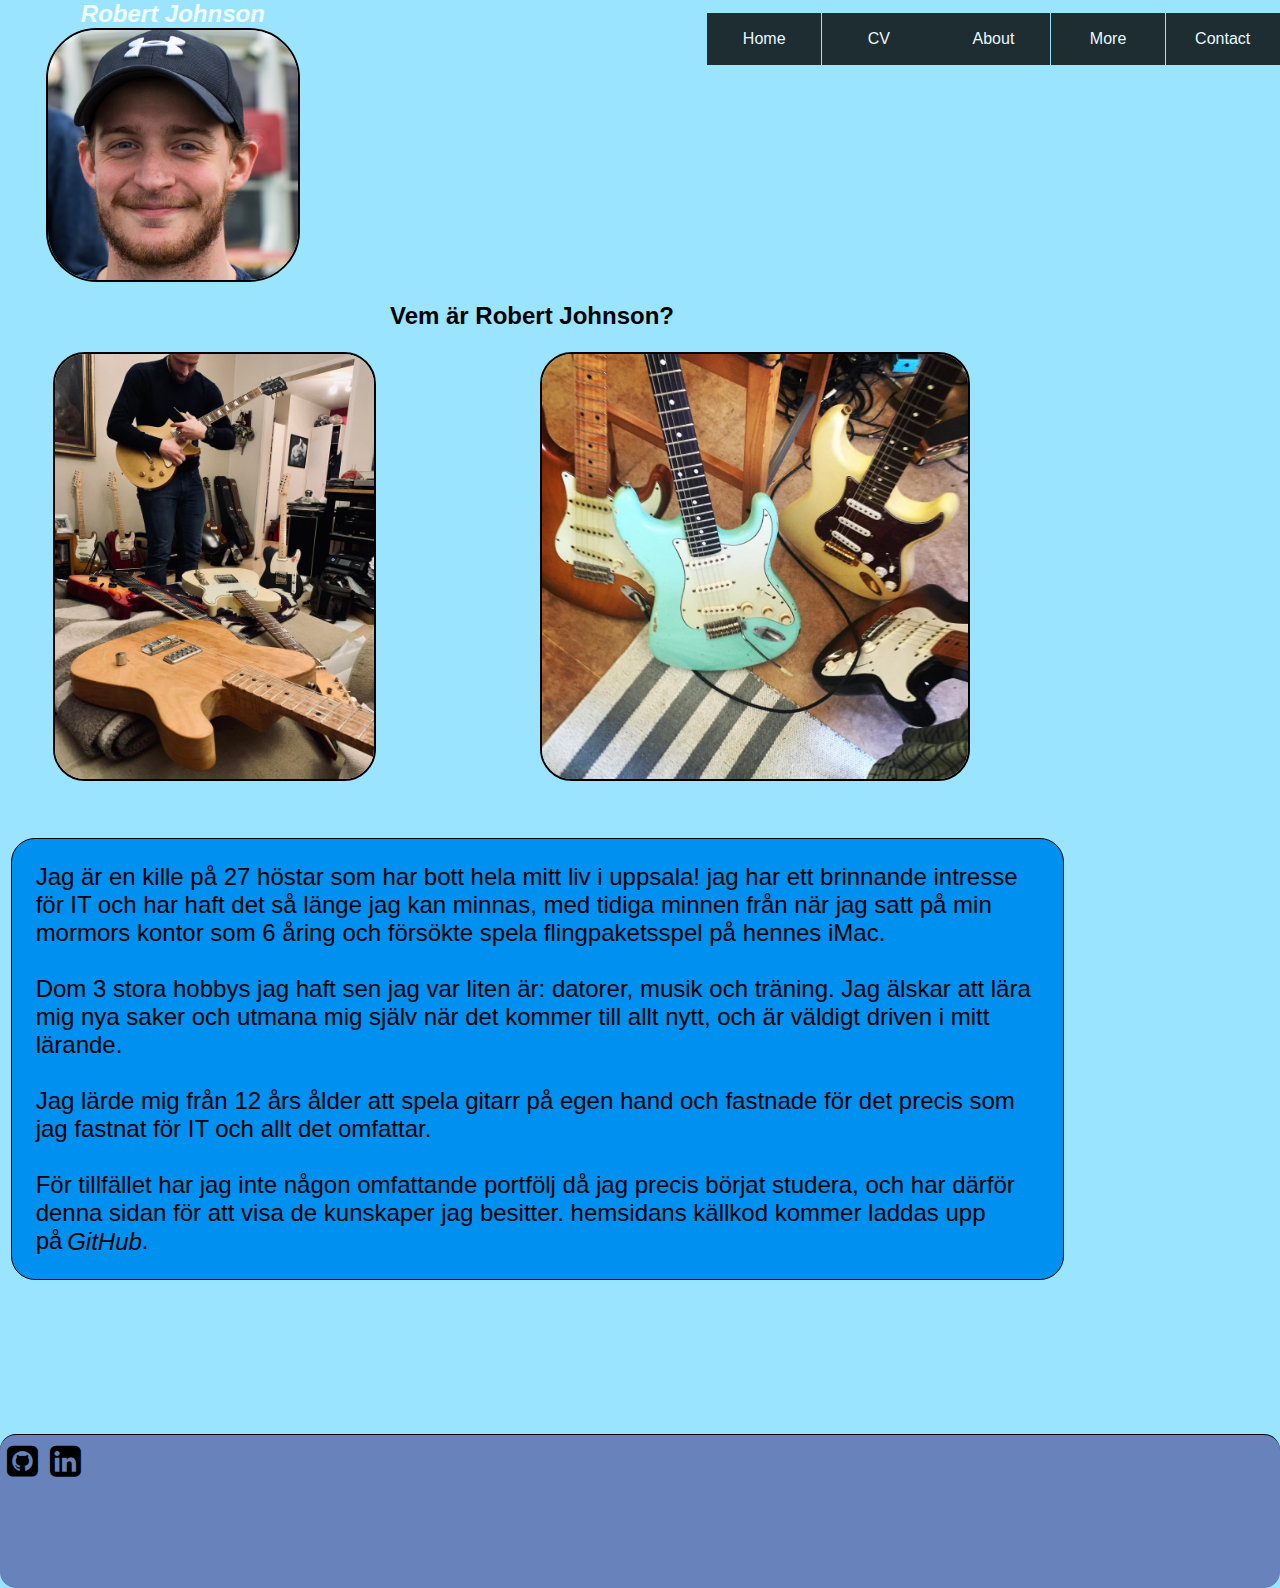
==== about.html @ 1abc8d71 "first commit" ====
<!DOCTYPE html>
<html lang="en">
<head>
    <meta charset="UTF-8">
    <meta http-equiv="X-UA-Compatible" content="IE=edge">
    <meta name="viewport" content="width=device-width, initial-scale=1.0">
    <link rel="stylesheet" href="style.css">
    <link rel="stylesheet" href="https://cdnjs.cloudflare.com/ajax/libs/font-awesome/4.7.0/css/font-awesome.min.css">
    <title>About</title>
</head>
<header>
    <h3>Robert Johnson</h3>
    
    <img src="./Images/CV-bild.jpg" width="50" height="50" class="picture" alt="bild på Robert Johnson">
</header>
<body>
    <nav>
        <a href="./index.html">Home</a>
        <a href="./cv.html" class="a2">CV</a>
        <a href="./about.html">About</a>
        <a href="./contact.html" class="a1">Contact</a>
        <a href="https://www.youtube.com/watch?v=oHg5SJYRHA0" target="_blank">More</a>
        
    </nav>
    
    <main>
        <h4 class="whoAmI">Vem är Robert Johnson?</h4>
        <img src="./Images/gitarrbild.jpg" width="50px" height="50px" class="guitarpic" alt="man holding a golden guitar.">
        <img src="./Images/gitarrer.jpg" width="50px" height="50px" class="guitars" alt="a picture of 4 guitars">
        <article class="infoRob">
            <p>Jag är en kille på 27 höstar som har bott hela mitt liv i uppsala!
                jag har ett brinnande intresse för IT och har haft det så länge jag kan minnas, med tidiga minnen från när jag satt på min mormors kontor som 6 åring
                och försökte spela flingpaketsspel på hennes iMac.
                <br><br>
                Dom 3 stora hobbys jag haft sen jag var liten är: datorer, musik och träning.
                Jag älskar att lära mig nya saker och utmana mig själv när det kommer till allt nytt, och är väldigt driven i mitt lärande.
                <br><br>
                Jag lärde mig från 12 års ålder att spela gitarr på egen hand och fastnade för det precis som jag fastnat för IT och allt det omfattar.
                <br><br>
                För tillfället har jag inte någon omfattande portfölj då jag precis börjat studera, och har därför denna sidan för att visa de kunskaper jag besitter.
                hemsidans källkod kommer laddas upp på<i>GitHub</i>.
            </p>
        </article>
    </main>
    <footer id="footer">
        <a href="https://github.com/Rohnson95?tab=repositories" target="_blank" class="githubrepo"><i class="fa fa-github-square"style="font-size:36px" ></i></a>
        <a href="https://www.linkedin.com/in/robert-johnson-4466101aa/" target=_black class="a-icon"><i class='fa fa-linkedin-square' style="font-size:36px"></i></a>
    </footer>
</body>
</html>
---- style.css ----
:root{
    --primary-color: #6883BC;
    --secondary-color: #8A307F;
    --tertiary-color: #4F8FB4;
}

*{
    margin:0;
    @import url(https://fonts.googleapis.com/css2?family=Roboto:wght@300&display=swap);
    font-family: 'Roboto', sans-serif;
}
body {
    background-color: #9ae4ff;
    flex-wrap: wrap;
}
header{
    /* background-color: darkblue; */
    text-align: center;
    color: azure;
    font-style: italic;
    height:5vh;
    border-radius: 1em;
    font-size: 1.5rem;

}
nav {
    display:flex;
     flex-direction: column;
    /* background-color: var(--secondary-color); */
    padding:3em;
    margin-top:1%;
    justify-content: space-evenly;
    align-items:center;
    height:21vh;
    width:5vw;
    flex-shrink: 1;
    border-radius:1em;
    
}
a{
    
    background: var(--tertiary-color);
    padding: .5em;
    margin:.5em;
    text-decoration: none;
    color:white;
    border-radius:1em;
    border:1px solid black;
    width:5em;
    text-align: center;  
    opacity: .8;  
    flex-wrap: wrap;
    
    
    

}
.portfolio {
    width:100%;
    height:auto;
}

.a1{
    background-color: black;
    order:3;
    
    
    
}
.a2{
    background-color: #6883BC;
    
}
.picture{
    height:10em;
    width:auto;
    margin-left:30%;
    margin-top:4%;
    border-radius:20%;
    border:solid black 2px;
}

.maintext{
    /* display:flex; */
/*     flex-direction: column;
 */    /* flex-wrap: wrap; */
    background: #0090f0;
    border: solid black 1px;
    border-radius:1em;
    height:40vh;
    align-items: start;
    font-size: 1.2em;
    padding: 3%;
    margin-top:2%;
    
}
.sidetext{
    background:lightsteelblue;
    border:1px solid black;
    border-radius: .5em;
    margin-top:2%;
    padding:.5em;
}
#footer{
    background: #6883BC;
    height:17vh;
    margin-top: 5%;
    color:black;
    border-radius: 1em;
    border-top:1px solid black;

    
}
/* .fa{
    width:2em;
    height:2em;
    color:black;
    border:solid 1px black; 
    
    
} */
i{
    padding-left:.2em;
    padding-top:.2em;

}
.a-icon{
display:contents;
color:black;
}
.githubrepo{
    display:contents;
    color:black;
}
/* THE PART ABOUT MY CV */
.CVpic{
    height:240px;
    width:auto;
    border:solid black 2px;
    border-radius:10%;
    margin-left:40%;
    margin-top:2%;
}
.cvContent {
    text-align:center;
    border:solid 1px black;
    background-color: #708090;
    border-radius:1em;
    color:white;
    margin-top:2%;
    padding:1em;
}
li {
    color:black;
    
    font-size:1.2rem;
    /* list-style: none; */
    text-align:start;
    list-style:square;
    
    
}
.education>p {
    text-align: start;
    
}
.employment {
    text-align: center;
    background-color: #4d5f5f;
    color:white;
    border:solid 1px black;
    border-radius:1em;
    margin-top: 2%;
    padding:1em;
}
.work>p {
    text-align: start;
}
.downPDF{
    background-color: black;
    border-radius: 1em;
    padding:.6em;
    margin-left:5%;
    
    font-size: large;
    ;
}
/* ABOUT ME */
.infoRob {
    background:#0090f0;
    border:solid 1px black;
    border-radius: 1em;
    padding:1em;
    font-size:1.2em;
    margin-top:5%;
}
.whoAmI {
    text-align: center;
    font-size:1.5em;
}
.guitarpic {
    border:solid 2px black;
    width:30%;
    height:auto;
    margin-left:5%; 
    /* margin-left:35vw; */
    margin-top:2%;
    border-radius: 2em;
}
.guitars {
    border: solid 2px black;
    border-radius: 2em;
    width:40%;
    height:auto;
    margin-left: 15%;

}
/* Contact Information */
.contactinfo {
    background:#4F8FB4;
    font-size: 1.2rem;
    margin-top:5%;
    border:black solid 1px;
    border-radius:1em;
    padding:5%;
    height:auto;
    text-align: center;
}
.contact-top{
    text-align: center;
    background-color: lightblue;
    border: solid black 1px;
    border-radius: 1em;
    
}
.mail{
    display:contents;
    font-size: 1.4rem;
    color:black;
    
}
.mail:hover{
    color:#0090f0;
}
.socialmedia {
    padding:15%;
    margin-top:5%;
    text-align: center;
    background-color: #0090f0;
    border:black solid 1px;
    border-radius: 1em;

    
}


/* DESKTOP VERSION */
@media (min-width:700px){
    body{
        
        height:100vh;
        display:grid;
        grid-template-columns: 7fr 1fr ;
        grid-template-rows: 1fr 1fr 1fr 1fr;
        grid-template-areas: "header header"
        "nav nav"
        "main sidetext"
        "footer footer";
        gap:5%;
    }
    header{
        grid-area:header;

    }
    .grid-container{
        display:grid;
        grid-template-columns: 10fr 5fr ;
        grid-template-rows: 1fr;
        grid-template-areas: "header header"
        "nav nav"
        "main sidetext"
        "footer footer";
        gap:.5%;
        margin-top:3%;
        
        
    }
    nav{
        display:flex;
        flex-direction: row;
        grid-area:header;
        padding:1.5em;
        margin-left:15%;
        margin-bottom:15%;
        /* margin-top:2%; */
        padding:0;
        justify-content: end;
        width:auto;
        height:auto;
        

    }
    .maintext, .cvContent, .infoRob{
        grid-area:main;
        font-size: 1.5em;
        text-align: start;
        height:auto;
        width:auto;
        margin-top:5%;
        margin-left:1%;
        /* width:100vw; */
        
        
    }
    .cvContent {
        margin-top:7%;
    }
    .infoRob {
        width:auto;
    }
    
    /* CONTACT DESKTOP */
    .contact-top{
        grid-area:nav;
        margin-left: 0;
        margin-top: 10%;
        /* padding-left:120px; */
        background-color: lightblue;
        border:solid black 1px;
        border-radius: 1em;
    }
    .contactinfo {
        margin-right:auto;
        width:fit-content;
        margin-top:10%;
        grid-area:main;
        
        

    }
    .contactContainer{
        /* background-color:red; */
        display:grid;
        grid-template-columns: 1fr 1fr ;
        grid-template-rows: 1fr;
        grid-template-areas: "header header"
        "nav nav"
        "main sidetext"
        "footer footer";
        gap:2%;
        margin-top:3%;
        margin-left:25%;
    }
    .socialmedia {
        background-color: powderblue;
        border:black solid 1px;
        border-radius: 1em;
        margin-top: 10%;
        margin-right:10%;
        padding:1em;
        grid-area:sidetext;
        
    }
    .facebook {
        text-align: start;
        padding-left:2%;
        padding-top:2%;
        font-size: 1rem;
        letter-spacing:1em;
        
        
    }
    
    .picture, .CVpic{
        margin:0;
        padding:0;
        margin-right:73%;
        width:auto;
        height:250px;
        grid-area:header;
    }
    .sidetext, .employment {
        grid-area: sidetext;
        border:1px solid black;
        /* background: rgb(0, 170, 255); */
        border-radius: 1em;
        padding:.5em;
        font-size:1.5em;
        margin-top:10%;
        width:auto;
        height:auto;
    
    }
    footer{
        grid-area:footer;
    }
    a{
        padding:1em;
        width:5rem;
        height:auto;
        text-align:center;
        margin: 0.02em;;
        border-radius:0;

        
        background:black;
        
        
    }
    .a2{
        background:black;
    }
    a:hover{
        background:greenyellow;
        color:black;
    }
    header{
        font-size: 1.5em;
    }
    h3{
        margin-right: 73%;
        font-size:1em;
    }
    
    
}
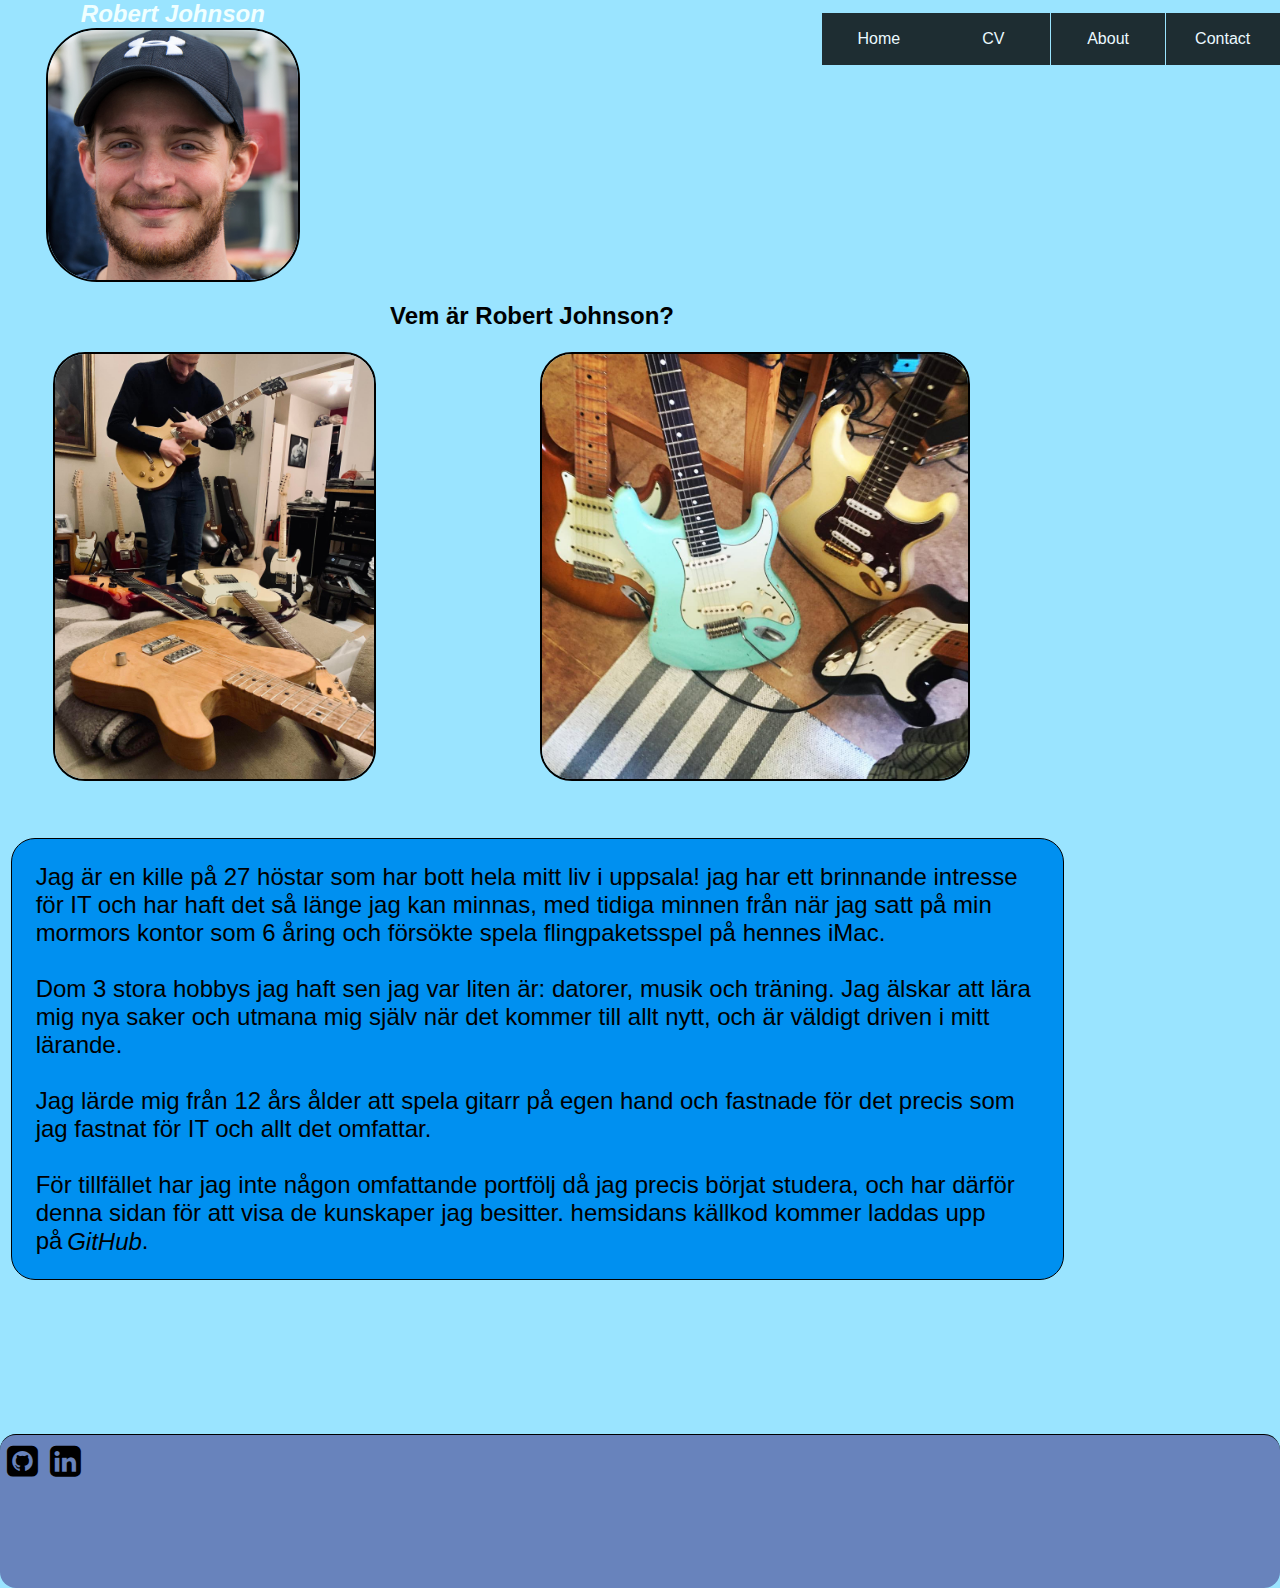
==== commit 7736faee: "changednavbar" ====
--- a/about.html
+++ b/about.html
@@ -19,7 +19,7 @@
         <a href="./cv.html" class="a2">CV</a>
         <a href="./about.html">About</a>
         <a href="./contact.html" class="a1">Contact</a>
-        <a href="https://www.youtube.com/watch?v=oHg5SJYRHA0" target="_blank">More</a>
+        
         
     </nav>
     
--- a/style.css
+++ b/style.css
@@ -10,8 +10,9 @@
     font-family: 'Roboto', sans-serif;
 }
 body {
+    
     background-color: #9ae4ff;
-    flex-wrap: wrap;
+    
 }
 header{
     /* background-color: darkblue; */
@@ -54,6 +55,13 @@
     
     
 
+}
+a:active{
+    background:black;
+    color:white;
+}
+.textCV{
+    text-align: center;
 }
 .portfolio {
     width:100%;
@@ -414,6 +422,11 @@
         background:greenyellow;
         color:black;
     }
+    a:active{
+        background: green;
+        color:black;
+    }
+
     header{
         font-size: 1.5em;
     }
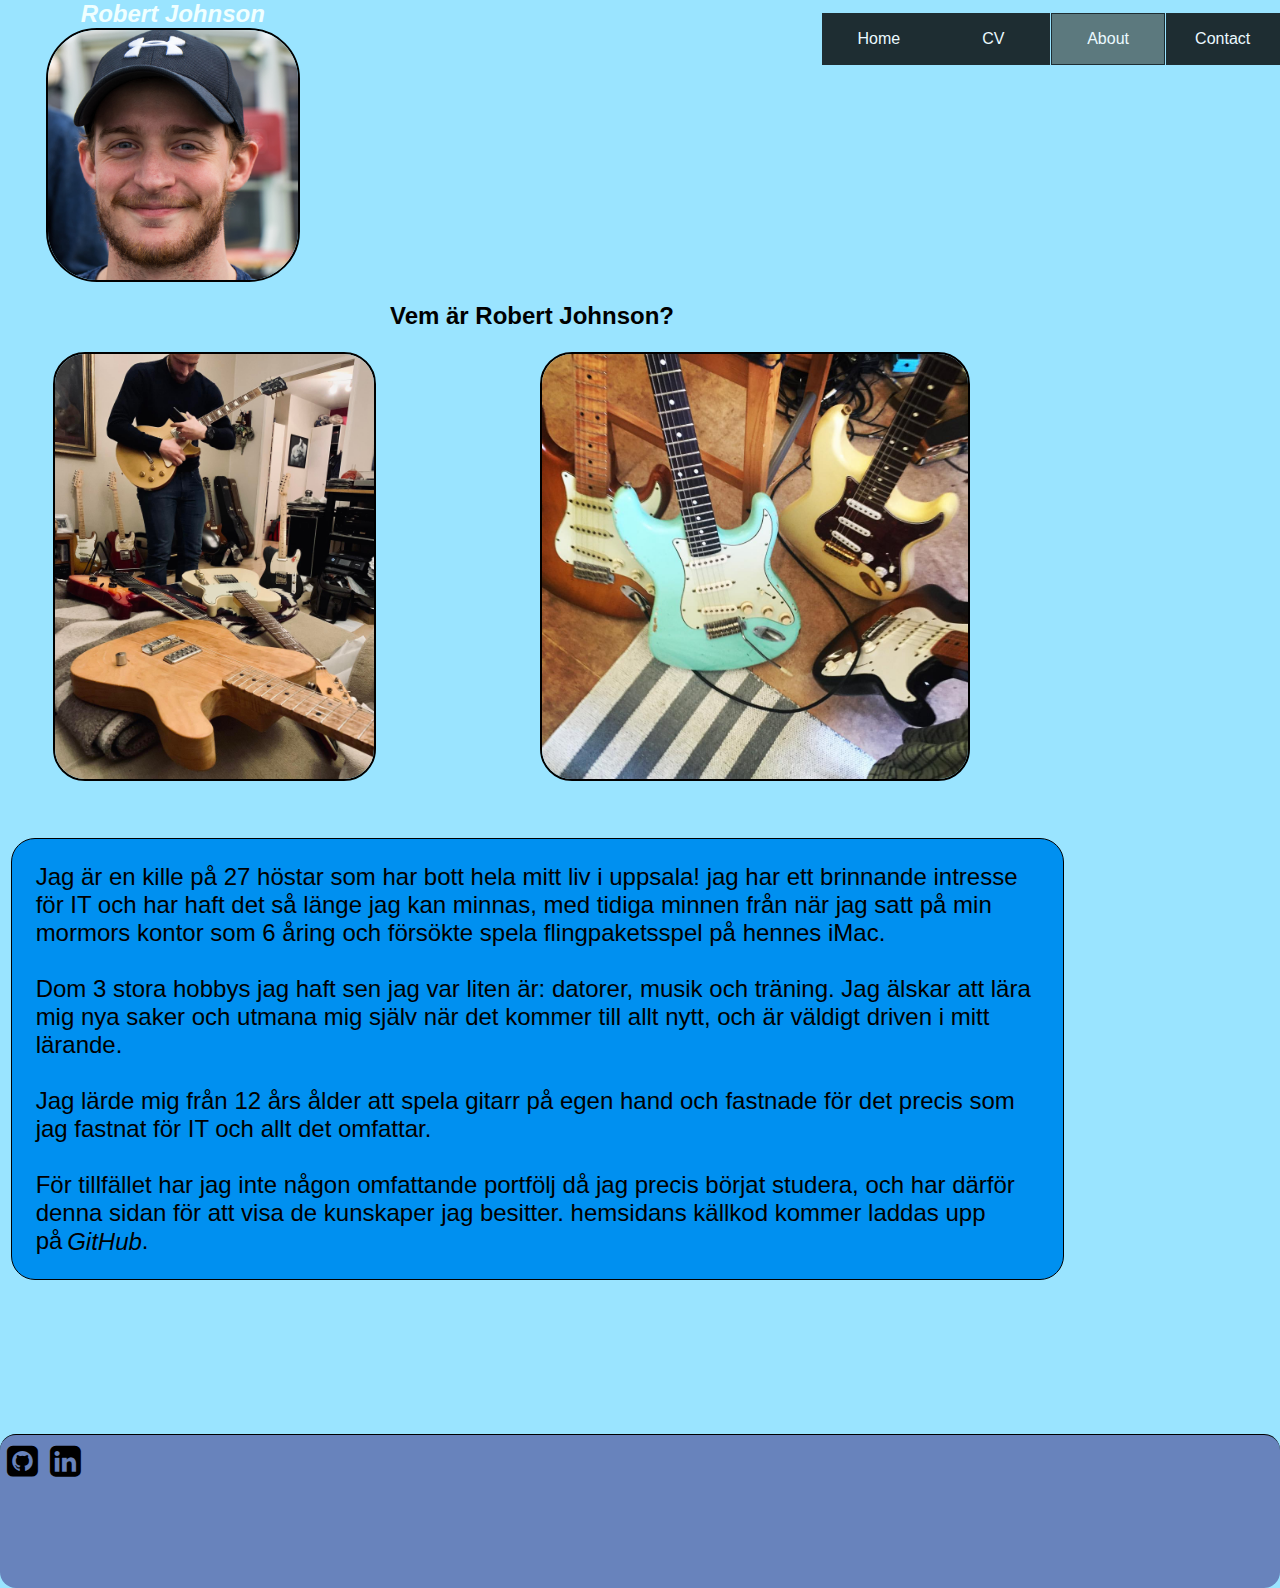
==== commit ab9630e3: "Fixednav" ====
--- a/about.html
+++ b/about.html
@@ -17,7 +17,7 @@
     <nav>
         <a href="./index.html">Home</a>
         <a href="./cv.html" class="a2">CV</a>
-        <a href="./about.html">About</a>
+        <a href="./about.html" id="page">About</a>
         <a href="./contact.html" class="a1">Contact</a>
         
         
--- a/style.css
+++ b/style.css
@@ -59,6 +59,9 @@
 a:active{
     background:black;
     color:white;
+}
+#page{
+    background-color: #4d5f5f;
 }
 .textCV{
     text-align: center;
